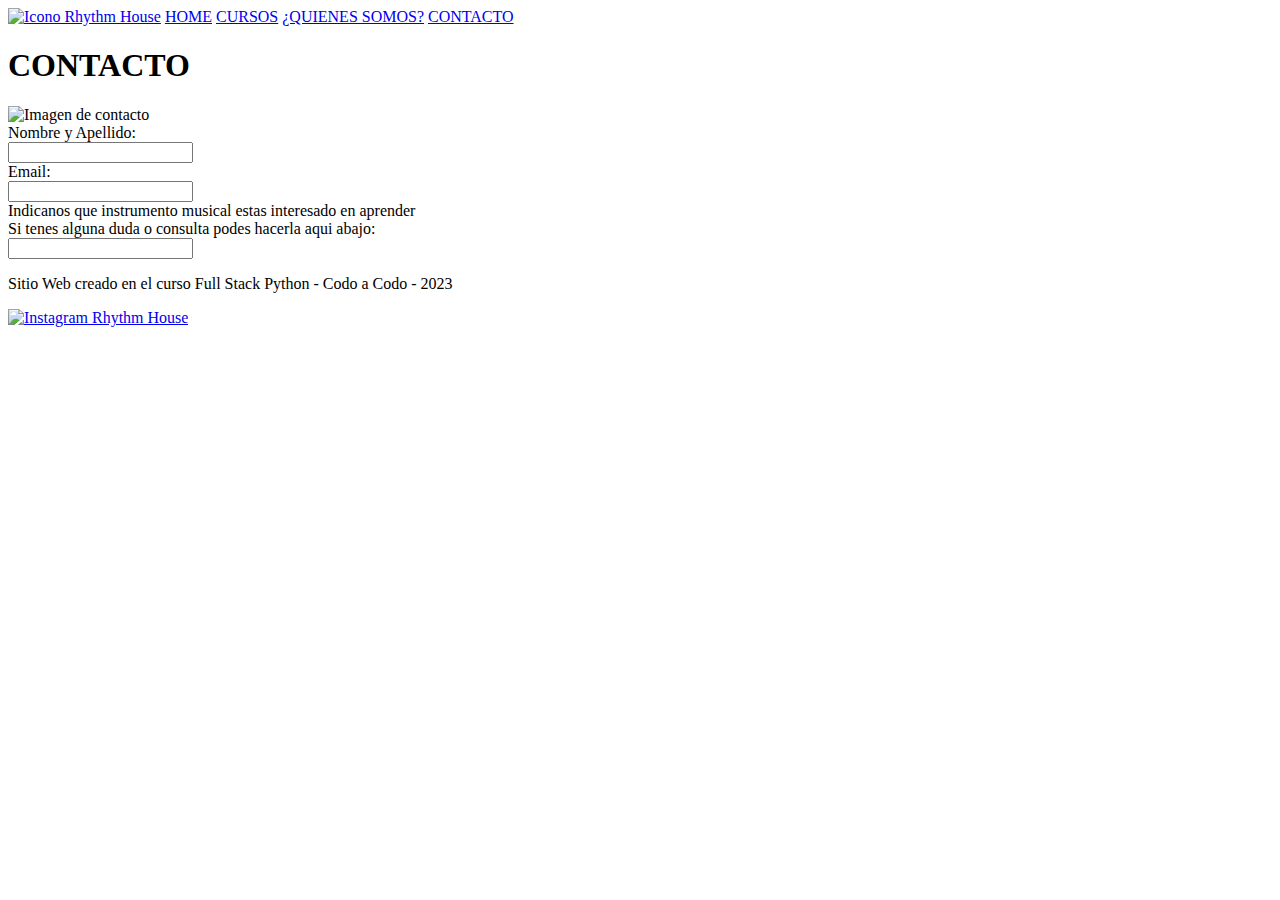
==== “primer paso”/proyecto_cac/pages/contacto.html @ 4b8fa3b6 "Add files via upload" ====
<!DOCTYPE html>
<html lang="es">
<head>
    <meta charset="UTF-8">
    <meta http-equiv="X-UA-Compatible" content="IE=edge">
    <meta name="viewport" content="width=device-width, initial-scale=1.0">
    <!--BOOTSTRAP-->
    <link href="https://cdn.jsdelivr.net/npm/bootstrap@5.3.0-alpha2/dist/css/bootstrap.min.css" rel="stylesheet" integrity="sha384-aFq/bzH65dt+w6FI2ooMVUpc+21e0SRygnTpmBvdBgSdnuTN7QbdgL+OapgHtvPp" crossorigin="anonymous">
    <script src="https://cdn.jsdelivr.net/npm/bootstrap@5.3.0-alpha2/dist/js/bootstrap.bundle.min.js" integrity="sha384-qKXV1j0HvMUeCBQ+QVp7JcfGl760yU08IQ+GpUo5hlbpg51QRiuqHAJz8+BrxE/N" crossorigin="anonymous"></script>
    <!--GOOGLE FONTS-->
    <link rel="preconnect" href="https://fonts.googleapis.com">
    <link rel="preconnect" href="https://fonts.gstatic.com" crossorigin>
    <link href="https://fonts.googleapis.com/css2?family=Open+Sans&display=swap" rel="stylesheet">
    <link rel="stylesheet" href="./css/style.css">
    <title>Rhythm House - Academia de Música</title>
</head>
<body>
    <header>
        <nav class="menu1">
            <a title="Rhythm House" href="index.html"><img class="iconoLogo" src="./img/iconoLogo.png" alt="Icono Rhythm House"></a>
            <a class="botonMenu" href="index.html">HOME</a>
            <a class="botonMenu" href="cursos.html">CURSOS</a>
            <a class="botonMenu" href="historia.html">¿QUIENES SOMOS?</a>
            <a class="botonMenu" href="contacto.html">CONTACTO</a>
        </nav>
    </header>
    <main>
        <h1>CONTACTO</h1>
        <div id="imgcontacto">
            <img src="./img/musica-para-estudiar.jpg" alt="Imagen de contacto">
        </div>
        <div id="formulario">
            <form id="form" action="" class="form">
                <label class="white" for="nombreapellido">Nombre y Apellido:</label><br>
                <input type="text" id="nombreapellido" name="nombreapellido"><br>
                <label class="white" for="email">Email:</label><br>
                <input type="text" id="email" name="email"><br>
                <label class="white" for="interesmusical">Indicanos que instrumento musical estas interesado en aprender</label><br>

                <label class="white" for="consulta">Si tenes alguna duda o consulta podes hacerla aqui abajo: </label><br>
                <input type="text" id="consulta" name="consulta"><br>
            </form>
        </div>
    </main>
    <footer>
        <p>Sitio Web creado en el curso Full Stack Python - Codo a Codo - 2023</p>
        <a href="https://www.instagram.com/rhythm_house_academy/" title="Instagram Rhythm House"><img class="logoInstagram" src="https://www.citypng.com/public/uploads/preview/-51609193448mids70tdmp.png" alt="Instagram Rhythm House"></a>
    </footer>
    
</body>
</html>
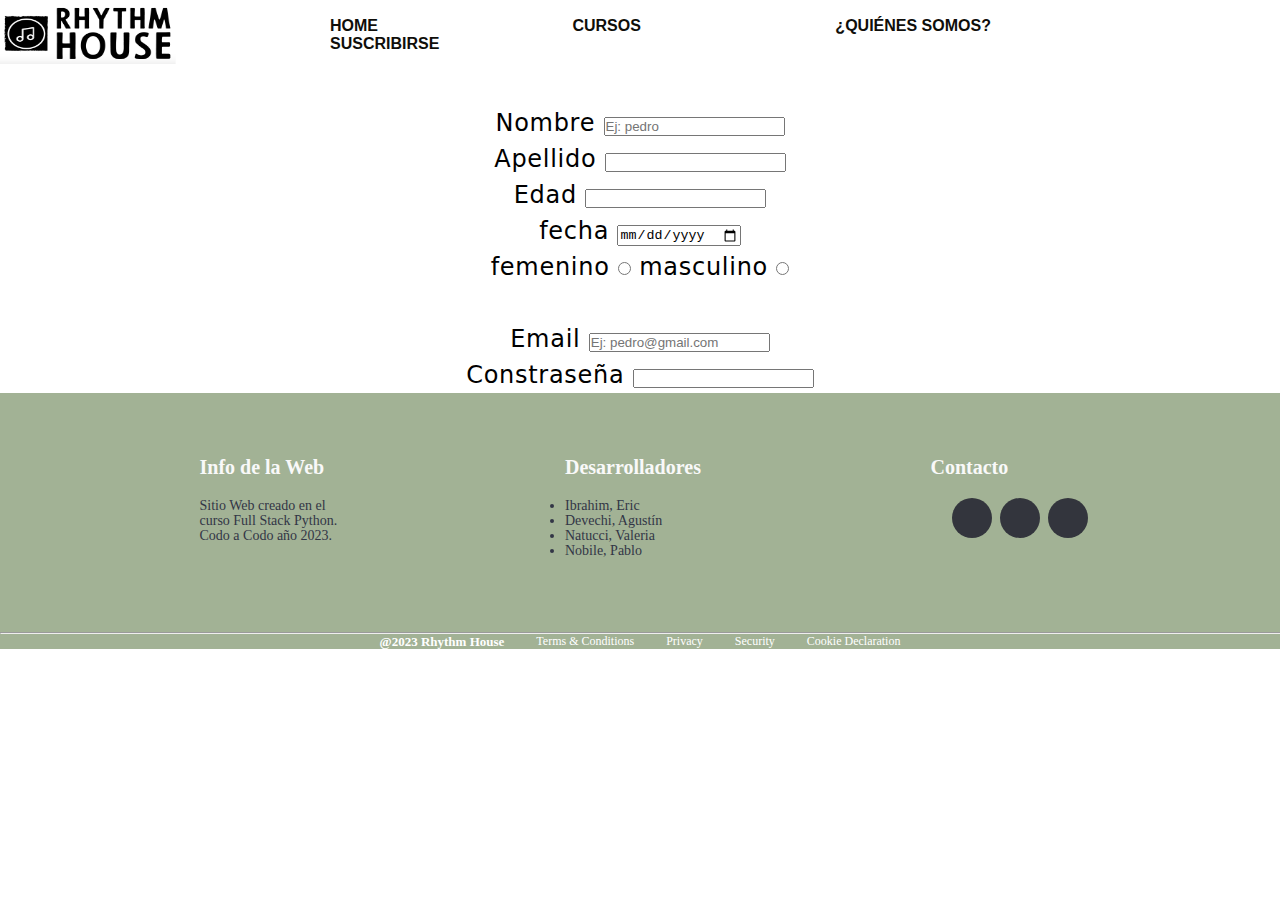
==== commit 091ca159: "actualizado" ====
--- a/“primer paso”/proyecto_cac/pages/contacto.html
+++ b/“primer paso”/proyecto_cac/pages/contacto.html
@@ -1,51 +1,149 @@
 <!DOCTYPE html>
 <html lang="es">
-<head>
-    <meta charset="UTF-8">
-    <meta http-equiv="X-UA-Compatible" content="IE=edge">
-    <meta name="viewport" content="width=device-width, initial-scale=1.0">
-    <!--BOOTSTRAP-->
-    <link href="https://cdn.jsdelivr.net/npm/bootstrap@5.3.0-alpha2/dist/css/bootstrap.min.css" rel="stylesheet" integrity="sha384-aFq/bzH65dt+w6FI2ooMVUpc+21e0SRygnTpmBvdBgSdnuTN7QbdgL+OapgHtvPp" crossorigin="anonymous">
-    <script src="https://cdn.jsdelivr.net/npm/bootstrap@5.3.0-alpha2/dist/js/bootstrap.bundle.min.js" integrity="sha384-qKXV1j0HvMUeCBQ+QVp7JcfGl760yU08IQ+GpUo5hlbpg51QRiuqHAJz8+BrxE/N" crossorigin="anonymous"></script>
-    <!--GOOGLE FONTS-->
-    <link rel="preconnect" href="https://fonts.googleapis.com">
-    <link rel="preconnect" href="https://fonts.gstatic.com" crossorigin>
-    <link href="https://fonts.googleapis.com/css2?family=Open+Sans&display=swap" rel="stylesheet">
-    <link rel="stylesheet" href="./css/style.css">
-    <title>Rhythm House - Academia de Música</title>
-</head>
-<body>
-    <header>
-        <nav class="menu1">
-            <a title="Rhythm House" href="index.html"><img class="iconoLogo" src="./img/iconoLogo.png" alt="Icono Rhythm House"></a>
-            <a class="botonMenu" href="index.html">HOME</a>
-            <a class="botonMenu" href="cursos.html">CURSOS</a>
-            <a class="botonMenu" href="historia.html">¿QUIENES SOMOS?</a>
-            <a class="botonMenu" href="contacto.html">CONTACTO</a>
-        </nav>
-    </header>
-    <main>
-        <h1>CONTACTO</h1>
-        <div id="imgcontacto">
-            <img src="./img/musica-para-estudiar.jpg" alt="Imagen de contacto">
-        </div>
-        <div id="formulario">
-            <form id="form" action="" class="form">
-                <label class="white" for="nombreapellido">Nombre y Apellido:</label><br>
-                <input type="text" id="nombreapellido" name="nombreapellido"><br>
-                <label class="white" for="email">Email:</label><br>
-                <input type="text" id="email" name="email"><br>
-                <label class="white" for="interesmusical">Indicanos que instrumento musical estas interesado en aprender</label><br>
-
-                <label class="white" for="consulta">Si tenes alguna duda o consulta podes hacerla aqui abajo: </label><br>
-                <input type="text" id="consulta" name="consulta"><br>
-            </form>
-        </div>
-    </main>
-    <footer>
-        <p>Sitio Web creado en el curso Full Stack Python - Codo a Codo - 2023</p>
-        <a href="https://www.instagram.com/rhythm_house_academy/" title="Instagram Rhythm House"><img class="logoInstagram" src="https://www.citypng.com/public/uploads/preview/-51609193448mids70tdmp.png" alt="Instagram Rhythm House"></a>
-    </footer>
+    <head>
+        <meta charset="UTF-8">
+        <meta http-equiv="X-UA-Compatible" content="IE=edge">
+        <meta name="viewport" content="width=device-width, initial-scale=1.0">
+        <!-- FONTAWESOME -->
+        <script src="https://kit.fontawesome.com/9e7dea0371.js" crossorigin="anonymous"></script>
+        <!--BOOTSTRAP-->
+        <link href="https://cdn.jsdelivr.net/npm/bootstrap@5.3.0-alpha3/dist/css/bootstrap.min.css" rel="stylesheet"
+            integrity="sha384-KK94CHFLLe+nY2dmCWGMq91rCGa5gtU4mk92HdvYe+M/SXH301p5ILy+dN9+nJOZ" crossorigin="anonymous">
+        <!--GOOGLE FONTS-->
+        <link href="https://fonts.googleapis.com/css2?family=Open+Sans&display=swap" rel="stylesheet">
+        <link rel="stylesheet" href="../css/body.css">
+        <link rel="stylesheet" href="../css/footer.css">
+        <link rel="stylesheet" href="../css/header.css">
+        <link rel="stylesheet" href="../css/style.css">
+        <title>Rhythm House. Academia de Música</title>
     
-</body>
+    </head>
+    
+    <body>
+        <!-- ENCABEZADO -->
+        <header>
+        
+    
+    
+            <nav class="header">
+    
+                <div class="header_img">
+                    <a title="Rhythm House" href="index.html"><img class="iconoLogo" src="../img/freeLogo.png"
+                            alt="Icono Rhythm House"></a>
+                </div>
+                <br><br><br>
+    
+    
+                <div class="header_links">
+                    
+                    <a class="botonMenu" href="../index.html">HOME</a>
+                    <a class="botonMenu" href="#">CURSOS</a>
+                    <a class="botonMenu" href="#">¿QUIÉNES SOMOS?</a>
+                    <a class="botonMenu" href="#">SUSCRIBIRSE</a>
+                </div>
+            </nav>
+    
+        </header>
+    
+        <!-- CUERPO DE LA PAG -->
+        <main>
+            <div class="body">
+                
+                <div class="imagen-container">
+                            <img src="img/blackMinimal.png" alt="">
+    
+                </div>
+                <form action="" method="POST">
+                    <label for="input-nombre">Nombre</label>
+                    <input type="text" id="input-nombre" required placeholder="Ej: pedro">
+                    <br>
+                    <label for="">Apellido</label>
+                    <input type="text">
+                    <br>
+                    <label for="">Edad</label>
+                    <input type="number">
+                    <br>
+                    <label for="">fecha</label>
+                    <input type="date">
+                    <br>
+                    <label for="">femenino</label>
+                    <input type="radio">
+                    <label for="">masculino</label>
+                    <input type="radio">
+                    <br>      
+                    <br>       
+                    <label for="">Email</label>
+                    <input type="email" placeholder="Ej: pedro@gmail.com">
+                    <br>
+                    <label for="">Constraseña</label>
+                    <input type="password">
+                    <br>
+                </form>         
+        </main>
+    
+        <!-- PIE DE PAG -->
+        <footer>
+            <div class="footer">
+                <div class="sb_footer section_padding">
+                    <div class="sb_footer_links">
+                        <div class="sb_footer_links_div">
+                            <h4 class="footer_titulo">Info de la Web</h4>
+                            <p>Sitio Web creado en el curso Full Stack Python. Codo a Codo año 2023.</p>
+                        </div>
+                        <div class="sb_footer_links_div">
+                            <h4 class="footer_titulo">Desarrolladores</h4>
+                            <ul class="footer_lista">
+                                <li class="integrantes">Ibrahim, Eric</li>
+                                <li class="integrantes">Devechi, Agustín</li>
+                                <li class="integrantes">Natucci, Valeria</li>
+                                <li class="integrantes">Nobile, Pablo</li>
+                            </ul>
+                        </div>
+                        <div class="sb_footer_links_div">
+                            <h4 class="footer_titulo">Contacto</h4>
+                            <ul class='iconLista'>
+                                <li><a class='facebook' href="https://www.facebook.com/profile.php?id=100093154056964"><i class="fab fa-facebook-f fa-2x"></i></a></li>
+                                <li><a class='instagram' href="https://www.instagram.com/academiademusicarh/#"><i class="fab fa-instagram fa-2x"></i></a></li>
+                                <li><a class='twitter' href="#"><i class="fab fa-twitter fa-2x"></i></a></li>
+                            </ul>
+                        </div>
+                    </div>
+    
+                    <hr>
+    
+                    <div class="sb_footer_below">
+                        <div class="sb_footer_copyright">
+                            <p>
+                                @2023 Rhythm House
+                            </p>
+                        </div>
+                        <div class="sb_footer_below_links">
+                            <a href="/terms">
+                                <div>
+                                    <p>Terms & Conditions</p>
+                                </div>
+                            </a>
+                            <a href="/privacy">
+                                <div>
+                                    <p>Privacy</p>
+                                </div>
+                            </a>
+                            <a href="/security">
+                                <div>
+                                    <p>Security</p>
+                                </div>
+                            </a>
+                            <a href="/cookie">
+                                <div>
+                                    <p>Cookie Declaration</p>
+                                </div>
+                            </a>
+                        </div>
+                    </div>
+                </div>
+            </div>
+        </footer>
+        <script src="js/indexdom.js"></script>
+    </body>
+    
 </html>--- a/“primer paso”/proyecto_cac/css/body.css
+++ b/“primer paso”/proyecto_cac/css/body.css
@@ -0,0 +1,70 @@
+html, .body{
+    margin: 100;
+    padding: 100;
+}
+
+.body{
+    width: 100%;
+    font-size: 24px;
+    line-height: 1.5;
+    letter-spacing: 0.03em;
+    font-family: system-ui, -apple-system, BlinkMacSystemFont, 'Segoe UI', Roboto, Oxygen, Ubuntu, Cantarell, 'Open Sans', 'Helvetica Neue', sans-serif;
+    color: hsl(0, 0%, 0%);
+    text-align: center;
+    
+}
+
+h1 {
+    font-size: 50px;
+    background: linear-gradient(45deg, #ff0000, #00ff00);
+    -webkit-background-clip: text;
+    -webkit-text-fill-color: transparent;
+}
+.imagen-container {
+    width: 100%; 
+     overflow: hidden;
+}
+.imagen-container img {
+  width: 100%;
+  height: auto;
+  object-fit: cover;
+}
+
+h2 {
+    font-size: 35px;
+    padding-bottom: 1rem;
+    font-weight: bolder;
+}
+
+p {
+    font-size: 16px;
+}
+
+.main_galeria {
+
+    display: flex;
+
+}
+
+.main_galeria img {
+    width: 80px;
+    flex-grow: 1;
+    object-fit: cover;
+    opacity: .8;
+    transition: .5s ease;
+}
+
+.fotosPrincipal {
+    width: 0px;
+    flex-grow: 1;
+    object-fit: cover;
+    opacity: .8;
+
+}
+
+.main_galeria img:hover {
+    cursor: crosshair;
+    width: 300px;
+    opacity: 1;
+    filter: contrast(120%);
+}--- a/“primer paso”/proyecto_cac/css/footer.css
+++ b/“primer paso”/proyecto_cac/css/footer.css
@@ -0,0 +1,128 @@
+
+.sb_footer {
+    background-color: hsla(93, 20%, 44%, 0.644);
+
+}
+
+.sb_footer .sb_footer_links {
+    padding-top: 50px;
+    padding-bottom: 50px;
+    display: flex;
+    flex-direction:row;
+    justify-content: space-evenly;
+}
+
+.sb_footer {
+    display: flex;
+    flex-direction: column;
+}
+
+.sb_footer_links {
+    padding-bottom: 3rem;
+    display: flex;
+    flex-direction: row;
+    justify-content: space-evenly;
+    text-align: left;
+}
+
+.sb_footer_links_div {
+    width: 150px;
+    margin: 1rem;
+    display: flex;
+    justify-content: flex-start;
+    flex-direction: column;
+}
+
+.sb_footer_links_div h4 {
+    text-align: left;
+    font-size: 20px;
+    font-weight: 600;
+    line-height: 17px;
+    margin-bottom: 0.9rem;
+    color: #f9f9f9;
+}
+
+.sb_footer_links_div p, ul {
+    font-size: 14px;
+    line-height: 15px;
+    margin: 0.5rem 0;
+    cursor: pointer;
+    color: #323646;
+}
+
+.iconLista {
+    margin-left: 20px;
+    padding-left: 0;
+    text-align: center;
+    display: flex;
+    flex-direction: row;
+    justify-content: center;
+    list-style: none;
+}
+
+.iconoLista li{
+    margin-bottom: 4px
+}
+
+.iconLista a {
+    background: #2d2d32;
+    color: rgb(255, 255, 255);
+    font-size: 10px;
+    display: inline-block;
+    line-height: 50px;
+    transition: all .2s linear;
+    width: 40px;
+    height: 40px;
+    margin-left: 8px;
+    border-radius: 100%;
+    background-color: #33353d
+}
+
+.iconLista a.facebook:hover {
+    background: #3b5998;
+}
+
+.iconLista a.instagram:hover {
+    background: #962596;
+}
+
+.iconLista a.twitter:hover {
+    background: #55acee;
+}
+
+hr {
+    color: white !important;
+    width: 100%;
+}
+
+.sb_footer_below {
+    display: flex;
+    flex-direction: row;
+    justify-content: space-between;
+    margin: auto;
+}
+
+.sb_footer_below_links {
+    display: flex;
+    flex-direction: row;
+}
+
+.sb_footer_below_links a {
+    color: rgb(175, 175, 179);
+    text-decoration: none;
+}
+
+.sb_footer_below_links p {
+    font-size: 12px;
+    line-height: 15px;
+    margin-left: 2rem;
+    color: white;
+    font-weight: 400;
+}
+
+.sb_footer_copyright p {
+    font-size: 13px;
+    line-height: 15px;
+    color: rgb(255, 255, 255);
+    font-weight: 600;
+}--- a/“primer paso”/proyecto_cac/css/header.css
+++ b/“primer paso”/proyecto_cac/css/header.css
@@ -0,0 +1,37 @@
+
+.header { 
+    display:flex;
+    background: (white, white, gray);
+    align-items: center;
+    font-family: sans-serif;
+
+}
+.header img {
+    height: 65px;
+    width: 180px;
+}
+
+.iconoLogo {
+    width: 100px;
+    height: 100px;
+    justify-content: left;
+}
+
+#logoPrincipal {
+    width: 400px;
+}
+
+.botonMenu {
+    margin-left: 150px;
+    color: hsl(40, 21%, 5%);
+    padding-right: 40px;
+    font-weight: bold;
+    text-decoration: none;
+    font-family: 'Lucida Sans', 'Lucida Sans Regular', 'Lucida Grande', 'Lucida Sans Unicode', Geneva, Verdana, sans-serif;
+}
+
+.botonMenu:hover {
+    color: hsl(82, 29%, 55%);
+
+    font-size: 20px;
+}--- a/“primer paso”/proyecto_cac/css/style.css
+++ b/“primer paso”/proyecto_cac/css/style.css
@@ -0,0 +1,5 @@
+* {
+    margin: 0px;
+    padding: 0px;
+    font-family: ;
+}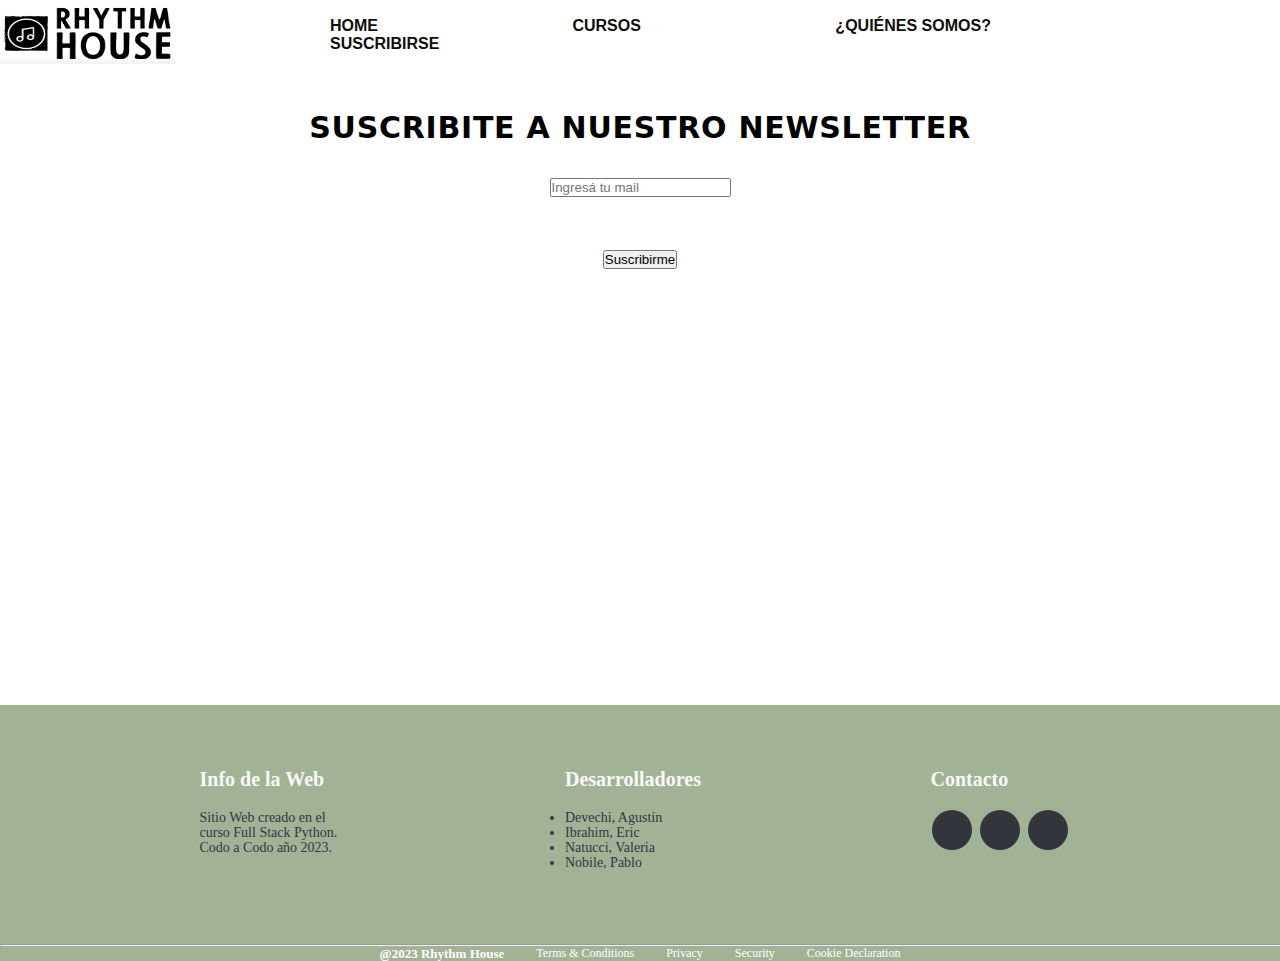
==== commit 4a79b6b7: "iframe" ====
--- a/“primer paso”/proyecto_cac/pages/contacto.html
+++ b/“primer paso”/proyecto_cac/pages/contacto.html
@@ -53,32 +53,18 @@
                             <img src="img/blackMinimal.png" alt="">
     
                 </div>
-                <form action="" method="POST">
-                    <label for="input-nombre">Nombre</label>
-                    <input type="text" id="input-nombre" required placeholder="Ej: pedro">
-                    <br>
-                    <label for="">Apellido</label>
-                    <input type="text">
-                    <br>
-                    <label for="">Edad</label>
-                    <input type="number">
-                    <br>
-                    <label for="">fecha</label>
-                    <input type="date">
-                    <br>
-                    <label for="">femenino</label>
-                    <input type="radio">
-                    <label for="">masculino</label>
-                    <input type="radio">
-                    <br>      
-                    <br>       
-                    <label for="">Email</label>
-                    <input type="email" placeholder="Ej: pedro@gmail.com">
-                    <br>
-                    <label for="">Constraseña</label>
-                    <input type="password">
-                    <br>
-                </form>         
+                <div class="newletter">
+                    <h2>SUSCRIBITE A NUESTRO NEWSLETTER</h2>
+                    <form action="" method="POST">
+                        <label for="email"></label>
+                        <input type="email" placeholder="Ingresá tu mail">
+                        <br>
+                        <br>
+                        <button>Suscribirme</button>
+                        <br>
+                        <br>
+                    </form> 
+                </div>        
         </main>
     
         <!-- PIE DE PAG -->
@@ -93,8 +79,8 @@
                         <div class="sb_footer_links_div">
                             <h4 class="footer_titulo">Desarrolladores</h4>
                             <ul class="footer_lista">
+                                <li class="integrantes">Devechi, Agustín</li>
                                 <li class="integrantes">Ibrahim, Eric</li>
-                                <li class="integrantes">Devechi, Agustín</li>
                                 <li class="integrantes">Natucci, Valeria</li>
                                 <li class="integrantes">Nobile, Pablo</li>
                             </ul>
@@ -118,22 +104,22 @@
                             </p>
                         </div>
                         <div class="sb_footer_below_links">
-                            <a href="/terms">
+                            <a href="#">
                                 <div>
                                     <p>Terms & Conditions</p>
                                 </div>
                             </a>
-                            <a href="/privacy">
+                            <a href="#">
                                 <div>
                                     <p>Privacy</p>
                                 </div>
                             </a>
-                            <a href="/security">
+                            <a href="#">
                                 <div>
                                     <p>Security</p>
                                 </div>
                             </a>
-                            <a href="/cookie">
+                            <a href="#">
                                 <div>
                                     <p>Cookie Declaration</p>
                                 </div>
--- a/“primer paso”/proyecto_cac/css/body.css
+++ b/“primer paso”/proyecto_cac/css/body.css
@@ -1,9 +1,10 @@
-html, .body{
+html,
+.body {
     margin: 100;
     padding: 100;
 }
 
-.body{
+.body {
     width: 100%;
     font-size: 24px;
     line-height: 1.5;
@@ -11,39 +12,32 @@
     font-family: system-ui, -apple-system, BlinkMacSystemFont, 'Segoe UI', Roboto, Oxygen, Ubuntu, Cantarell, 'Open Sans', 'Helvetica Neue', sans-serif;
     color: hsl(0, 0%, 0%);
     text-align: center;
-    
 }
 
-h1 {
-    font-size: 50px;
-    background: linear-gradient(45deg, #ff0000, #00ff00);
-    -webkit-background-clip: text;
-    -webkit-text-fill-color: transparent;
+.imagen-container {
+    width: 100%;
+    overflow: hidden;
 }
-.imagen-container {
-    width: 100%; 
-     overflow: hidden;
-}
+
 .imagen-container img {
-  width: 100%;
-  height: auto;
-  object-fit: cover;
+    width: 100%;
+    height: auto;
+    object-fit: cover;
 }
 
 h2 {
-    font-size: 35px;
+    font-size: 30px;
+    text-align: center;
     padding-bottom: 1rem;
     font-weight: bolder;
 }
 
 p {
-    font-size: 16px;
+    font-size: 15px;
 }
 
 .main_galeria {
-
     display: flex;
-
 }
 
 .main_galeria img {
@@ -59,7 +53,6 @@
     flex-grow: 1;
     object-fit: cover;
     opacity: .8;
-
 }
 
 .main_galeria img:hover {
@@ -67,4 +60,81 @@
     width: 300px;
     opacity: 1;
     filter: contrast(120%);
+}
+
+.newletter {
+    text-align: center;
+    height: 600px;
+}
+
+.item{
+    background-image: none;
+    height: 500px;
+    text-align: center;
+}
+
+.imag{
+    width: 100%;
+}
+
+.imag:hover{
+    transform: translateY(+10px);
+}
+
+iframe{
+    width: 50%;
+    background-color: #726bab;
+    color: #fff;
+    padding: 5px;
+    cursor: pointer;
+    margin-left: 25%;
+    margin-top: auto;
+    margin-bottom: 50px;
+}
+
+@media screen and (max-width:850px){
+    .body h2{
+        margin-top: -150px;
+        font-size: 25px;
+        line-height: 20px;
+    }
+    .body .presentacion, .cursos{
+        line-height: 20px;
+        margin-bottom: 180px;
+    }
+}
+@media screen and (max-width:550px){
+    .body{
+        font-size: 27px;
+        line-height: 20px;
+    }
+    .body h2{
+        margin-top: -250px;
+        font-size: 25px;
+        line-height: 10px;
+    }
+    .body .presentacion, .cursos{
+        line-height: 20px;
+        margin-bottom: 280px;
+    }
+}
+@media screen and (max-width:400px){
+    .body{
+        width: 420px;
+        font-size: 27px;
+        line-height: 20px;
+    }
+    .body h2{
+        margin-top: -300px;
+        font-size: 25px;
+        line-height: 10px;
+    }
+    .body .presentacion, .cursos{
+        line-height: 20px;
+        margin-bottom: 350px;
+    }
+    iframe{
+        width: 200px;
+        height: 200px;
+    }
 }--- a/“primer paso”/proyecto_cac/css/footer.css
+++ b/“primer paso”/proyecto_cac/css/footer.css
@@ -1,4 +1,3 @@
-
 .sb_footer {
     background-color: hsla(93, 20%, 44%, 0.644);
 
@@ -51,13 +50,17 @@
 }
 
 .iconLista {
-    margin-left: 20px;
+    margin-left: -20px;
     padding-left: 0;
     text-align: center;
     display: flex;
     flex-direction: row;
     justify-content: center;
     list-style: none;
+}
+
+.iconLista ul{
+    /* margin-left: -20; */
 }
 
 .iconoLista li{
@@ -125,4 +128,51 @@
     line-height: 15px;
     color: rgb(255, 255, 255);
     font-weight: 600;
+}
+
+@media screen and (max-width:850px){
+    .sb__footer h4{
+        font-size: 44px;
+        line-height: 50px;
+    }
+}
+
+@media screen and (max-width:550px){
+    .sb_footer {
+        font-size: 34px;
+        line-height: 42px;
+    }
+
+    .sb__footer-links div{
+        margin: 0rem 0;
+    }
+
+    .sb__footer-btn p{
+        font-size: 14px;
+        line-height: 20px;
+    }
+
+    .sb__footer-below{
+        flex-direction: column;
+        justify-content: left;
+    }
+
+    .sb__footer-below-links{
+        flex-direction: column;
+    }
+
+    .sb__footer-below-links p{
+        margin-left: 0rem;
+        margin-top: 1rem;
+    }
+}
+
+@media screen and (max-width:400px){
+    .sb_footer {
+        width: 400px;
+        font-size: 500px;
+        line-height: 42px;
+        display: flex;
+        align-content: center;
+    }
 }--- a/“primer paso”/proyecto_cac/css/header.css
+++ b/“primer paso”/proyecto_cac/css/header.css
@@ -1,11 +1,10 @@
-
 .header { 
     display:flex;
     background: (white, white, gray);
     align-items: center;
     font-family: sans-serif;
+}
 
-}
 .header img {
     height: 65px;
     width: 180px;
@@ -32,6 +31,50 @@
 
 .botonMenu:hover {
     color: hsl(82, 29%, 55%);
+}
 
-    font-size: 20px;
+@media screen and (max-width:850px){
+    .header{
+        font-size: 25px;
+        line-height: 15px;
+        margin-bottom: 20px;
+        display: flex;
+        flex-direction: column;
+    }
+    .header .iconoLogo{
+        margin-bottom: 0px;
+    }
+    .header .botonMenu{
+        margin: 0;
+    }
+}
+
+@media screen and (max-width:550px){
+    .header{
+        font-size: 18px;
+        line-height: 5px;
+        margin-left: 20px;
+        margin-bottom: 20px;
+    }
+    .header_links{
+        line-height: 20px;
+        display: flex;
+    }
+}
+
+@media screen and (max-width:400px){
+    .header h1{
+        font-size: 27px;
+        line-height: 38px;
+    }
+    .header_img{
+        margin: 0;
+    }
+    
+    .header_links{
+        font-size: 14px;
+        line-height: 20px;
+        display: flex;
+        flex: auto;
+    }
 }